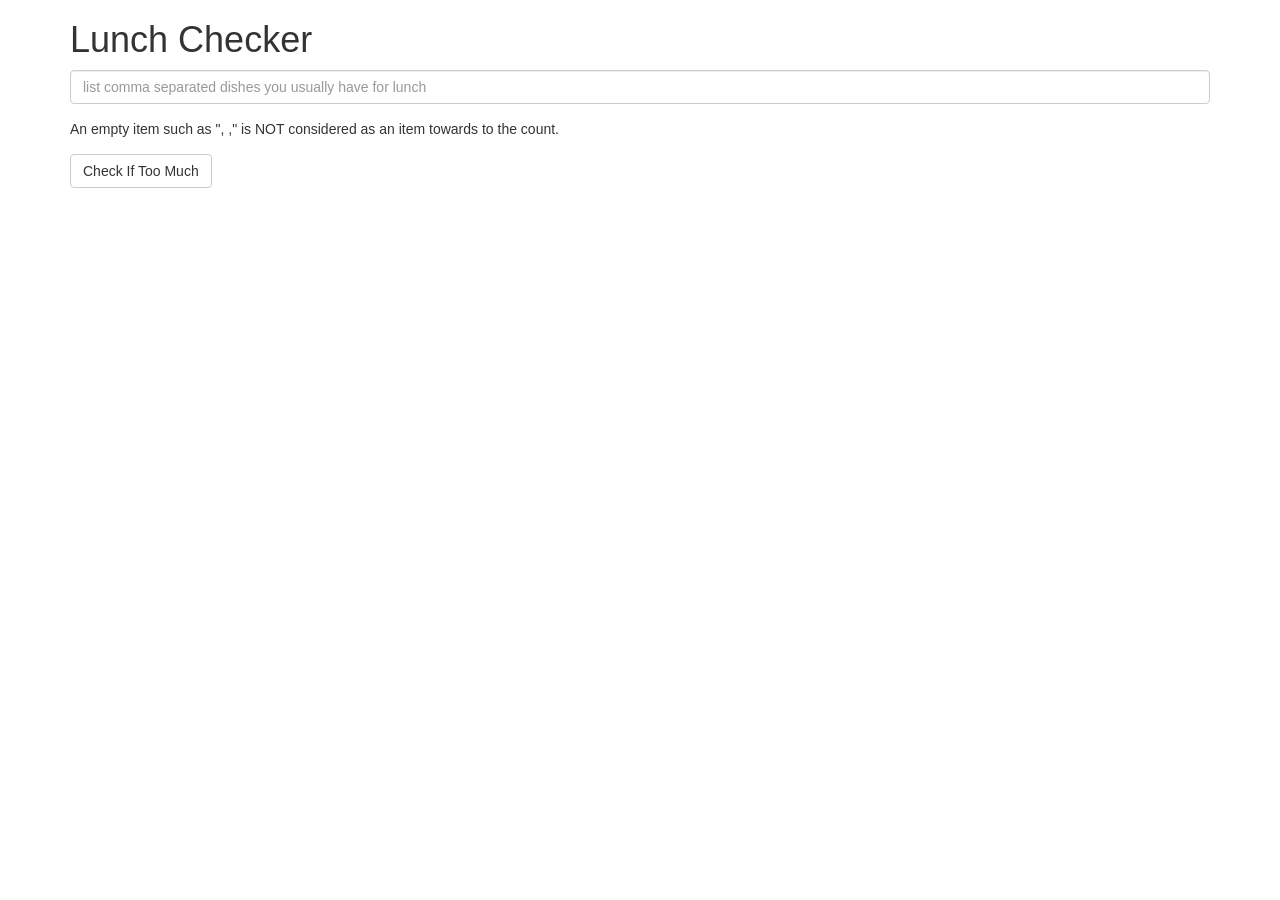
==== module1-solution/index.html @ 83a46a67 "Module 1 assignment" ====
<!doctype html>
<html lang="en">
  <head>
    <title>Lunch Checker</title>
    <meta name="viewport" content="width=device-width, initial-scale=1">
    <link rel="stylesheet" href="styles/bootstrap.min.css">
    <style>
      .message { font-size: 1.3em; font-weight: bold; }
    </style>
    <script src="angular.min.js"></script>
    <script src="app.js"></script>
  </head>
<body ng-app='LunchCheck'>
   <div class="container" ng-controller='LunchCheckController'>
     <h1>Lunch Checker</h1>

         <div class="form-group">
             <input id="lunch-menu" type="text"
             placeholder="list comma separated dishes you usually have for lunch"
             class="form-control" ng-model='lunchMenu'>
         </div>
         <div class="form-group">
             An empty item  such as ", ," is NOT considered as an item towards to the count.
         </div>
         <div class="form-group">
             <button class="btn btn-default" ng-click='checkMenu()'>Check If Too Much</button>
         </div>
         <div class="form-group message">
           {{message}}
         </div>
   </div>

</body>
</html>
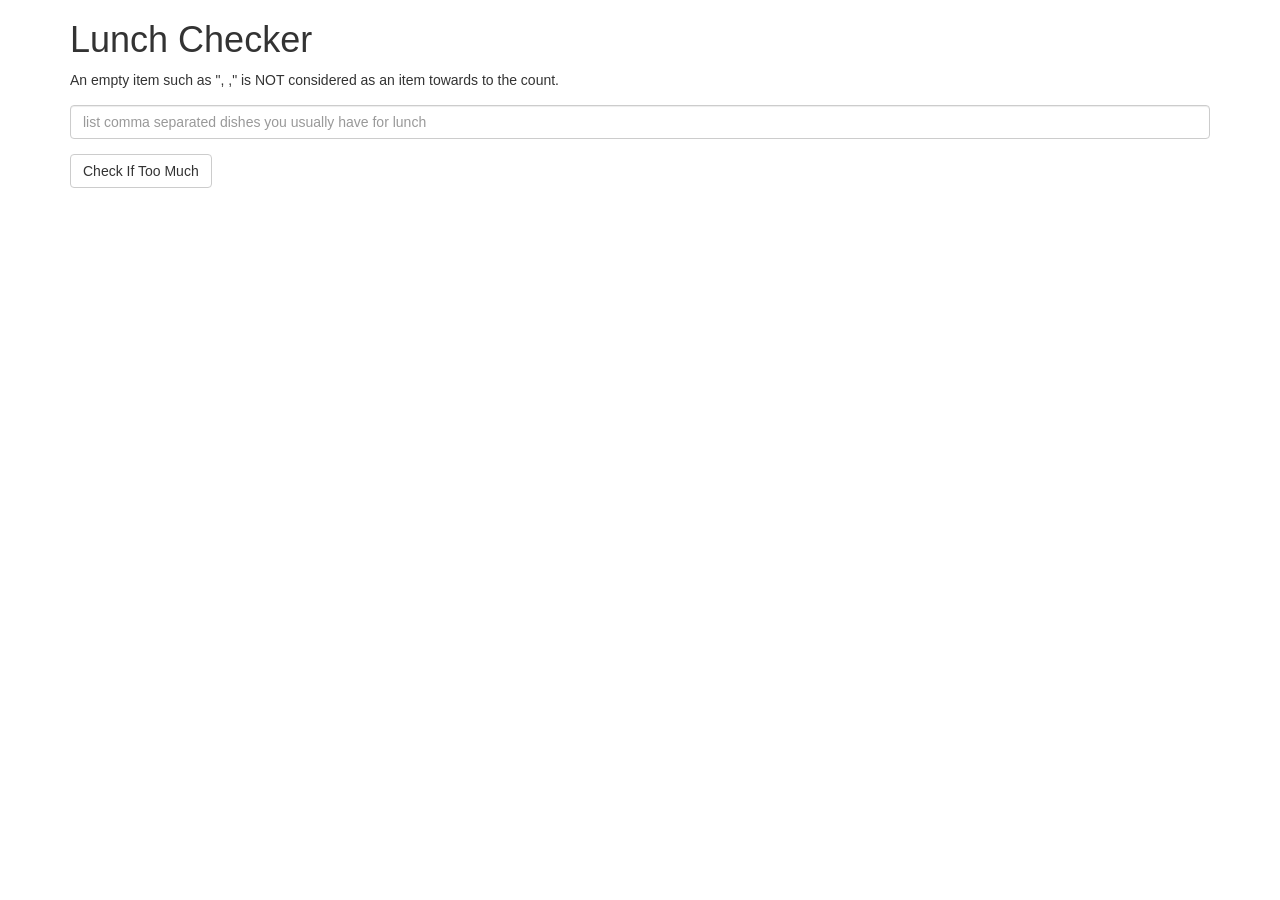
==== commit 24a048dc: "Small improvements" ====
--- a/module1-solution/index.html
+++ b/module1-solution/index.html
@@ -13,22 +13,20 @@
 <body ng-app='LunchCheck'>
    <div class="container" ng-controller='LunchCheckController'>
      <h1>Lunch Checker</h1>
-
+         <div class="form-group">
+             An empty item  such as ", ," is NOT considered as an item towards to the count.
+         </div>
          <div class="form-group">
              <input id="lunch-menu" type="text"
              placeholder="list comma separated dishes you usually have for lunch"
              class="form-control" ng-model='lunchMenu'>
          </div>
-         <div class="form-group">
-             An empty item  such as ", ," is NOT considered as an item towards to the count.
+         <div class="form-group message">
+           {{message}}
          </div>
          <div class="form-group">
              <button class="btn btn-default" ng-click='checkMenu()'>Check If Too Much</button>
          </div>
-         <div class="form-group message">
-           {{message}}
-         </div>
    </div>
-
 </body>
 </html>
